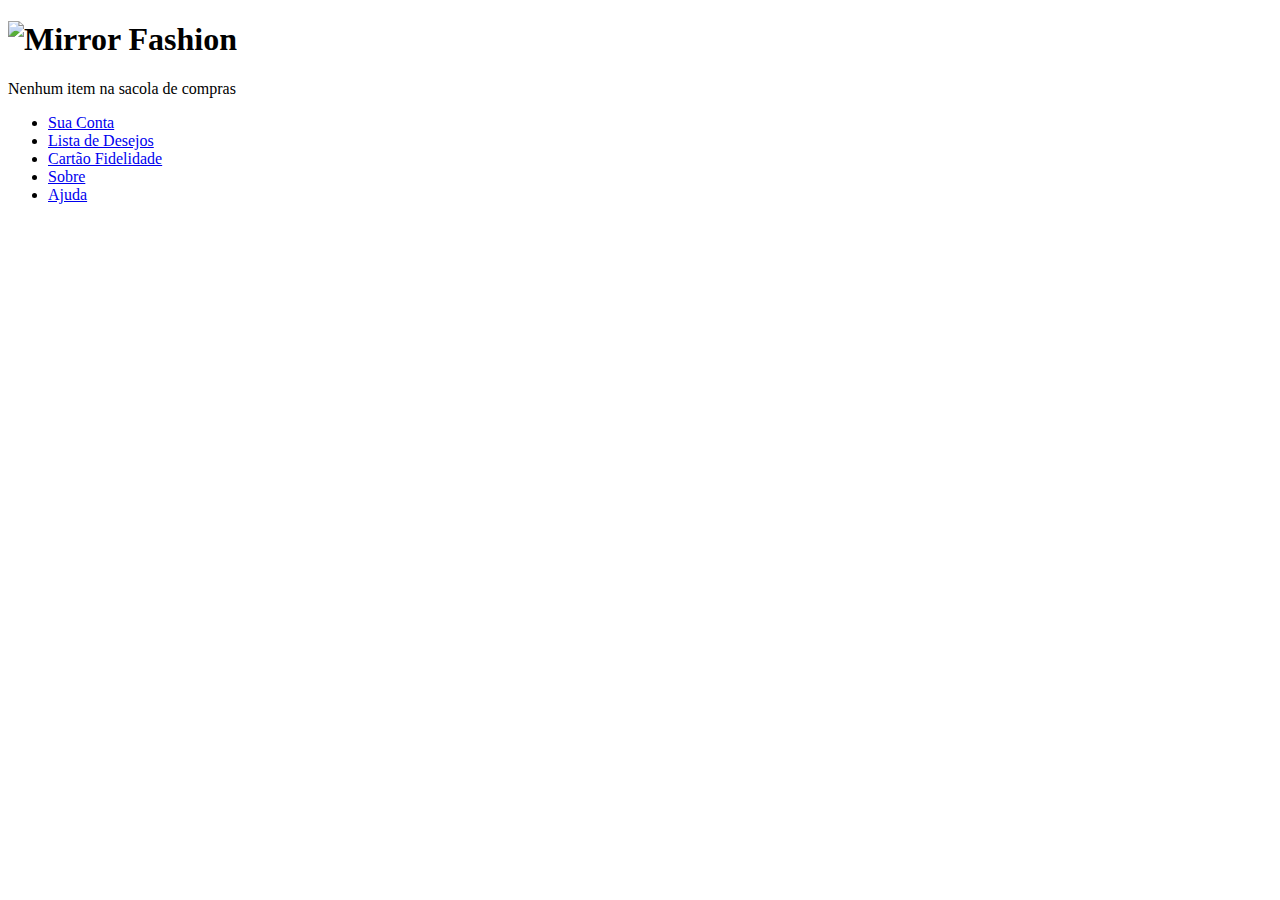
==== index.html @ 52849cd9 "loja" ====
<!DOCTYPE html>
<html lang="en">
<head>
    <meta charset="UTF-8">
    <title>Mirror Fashion</title>
    <link rel="stylesheet" href="css/estilos.css">
    <link rel="stylesheet" href="css/reset.css">
</head>
<body>

<header>
    <h1>
        <img src="img/logo.png" alt="Mirror Fashion">
    </h1>
    <p class="sacola">
        Nenhum item na sacola de compras
    </p>
    <nav class="menu-opcoes">
        <ul>
            <li>
                <a href="#">Sua Conta</a></li>
            <li>
                <a href="#">Lista de Desejos</a></li>
            <li>
                <a href="#">Cartão Fidelidade</a></li>
            <li>
                <a href="sobre.html">Sobre</a></li>
            <li>
                <a href="#">Ajuda</a></li>
        </ul>
    </nav>
</header>

</body>
</html>
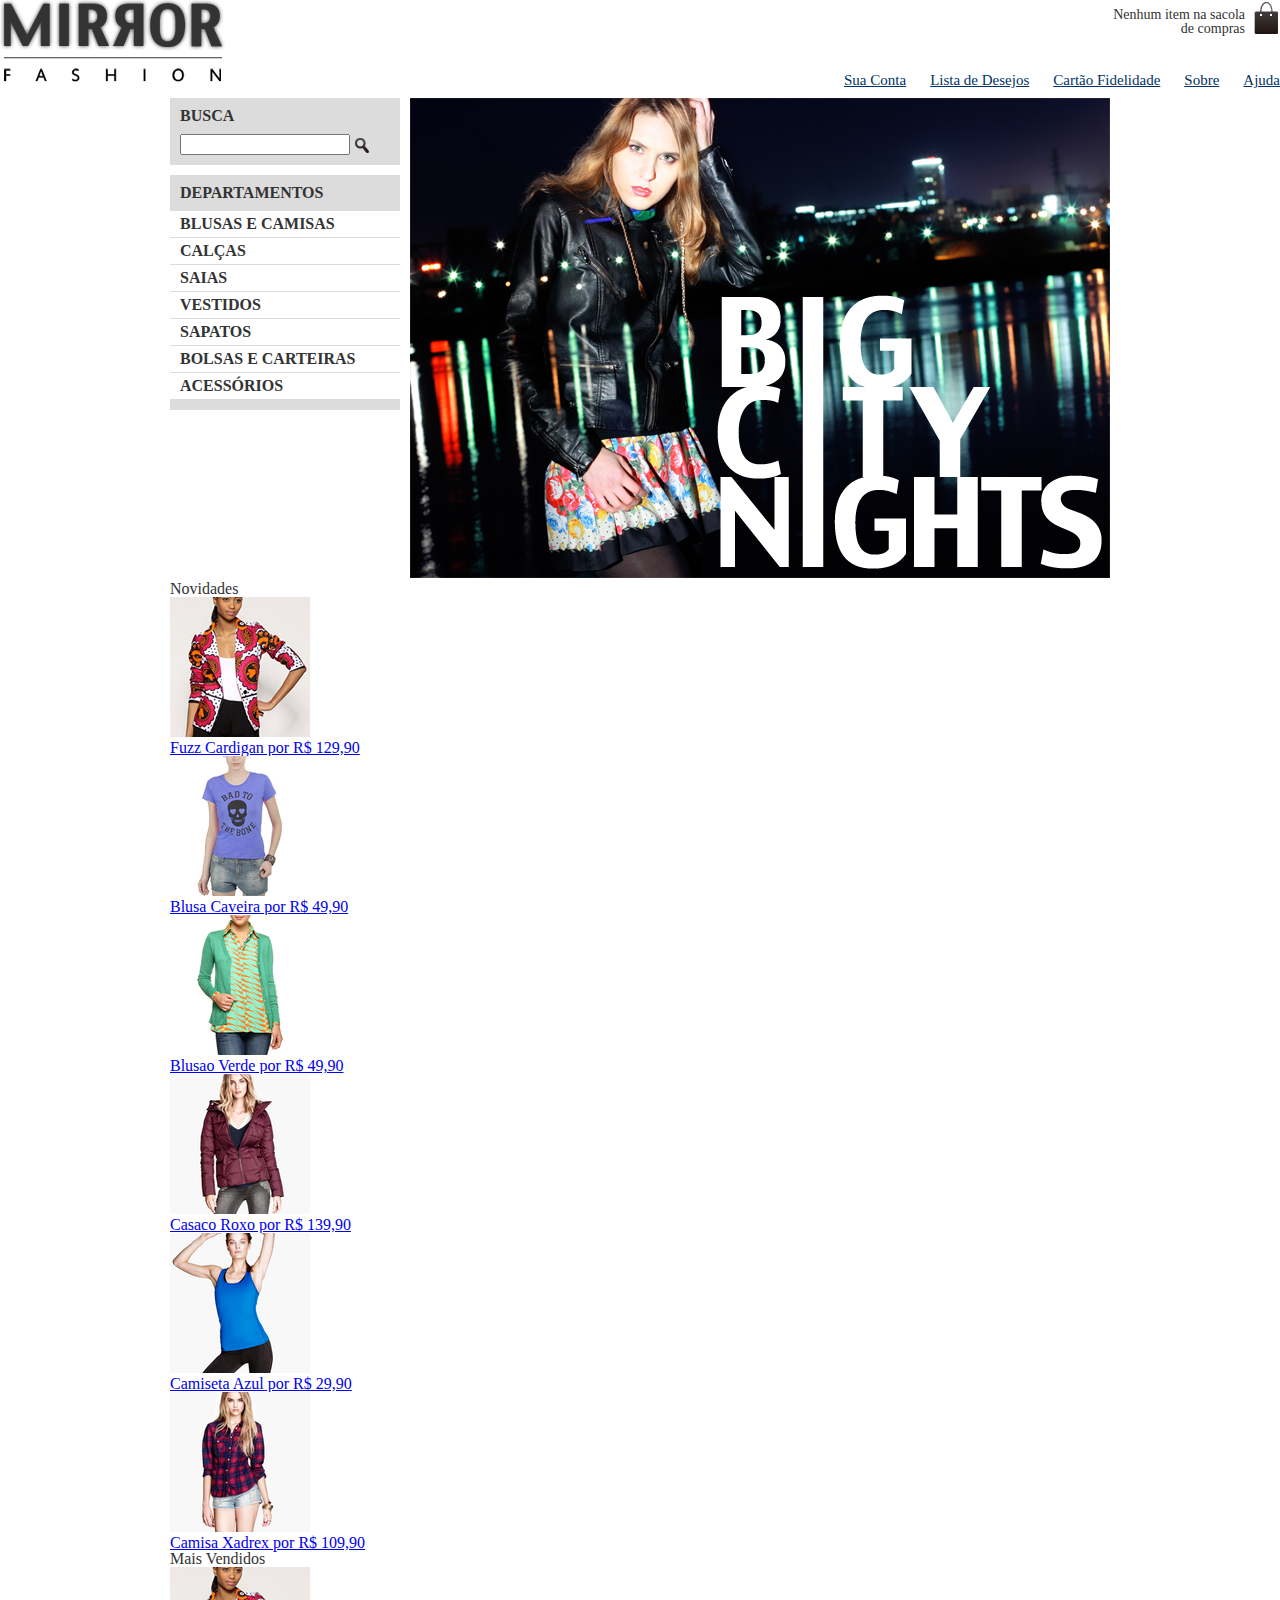
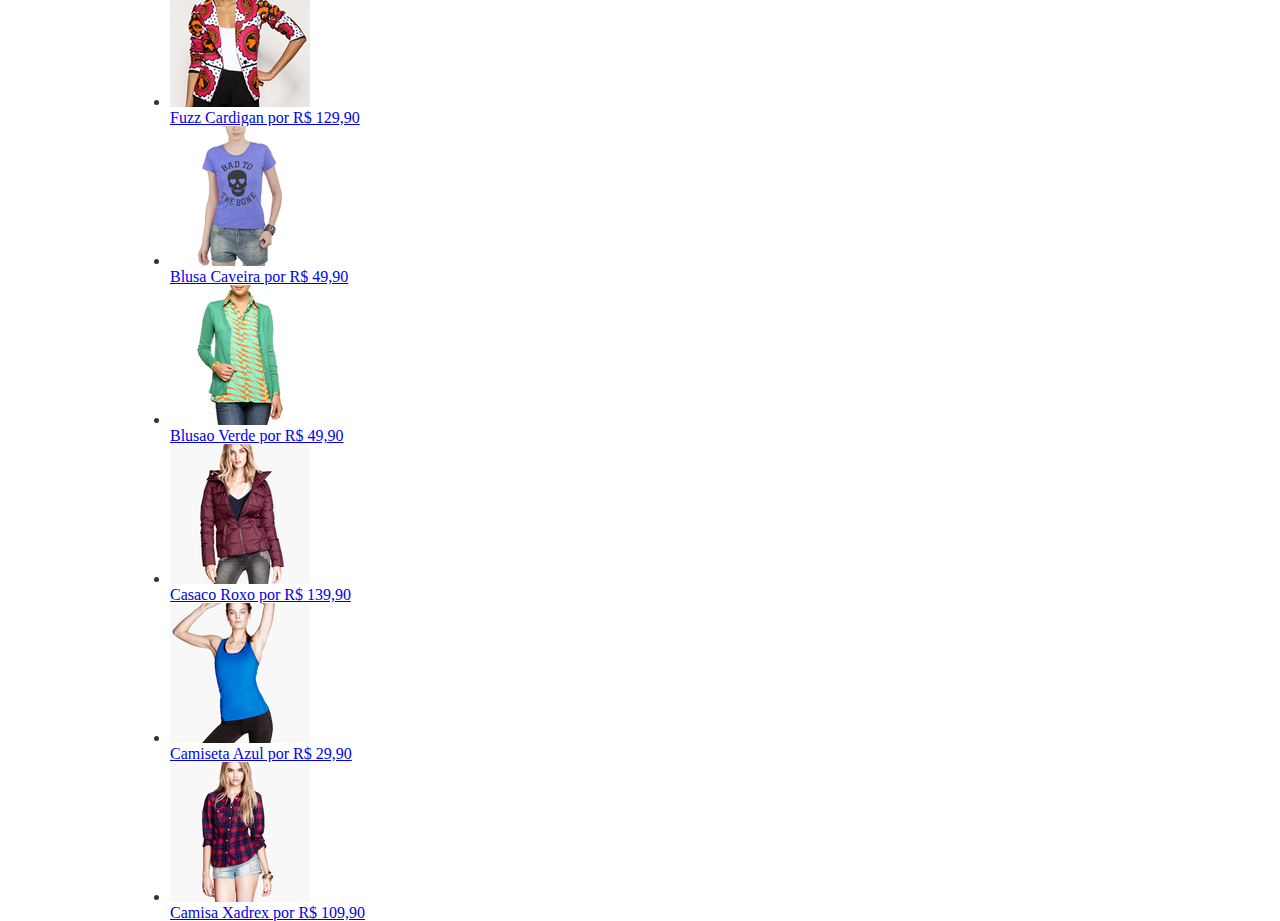
==== commit 15a749ad: "Add files via upload" ====
--- a/index.html
+++ b/index.html
@@ -1,35 +1,200 @@
-<!DOCTYPE html>
-<html lang="en">
-<head>
-    <meta charset="UTF-8">
-    <title>Mirror Fashion</title>
-    <link rel="stylesheet" href="css/estilos.css">
-    <link rel="stylesheet" href="css/reset.css">
-</head>
-<body>
-
-<header>
-    <h1>
-        <img src="img/logo.png" alt="Mirror Fashion">
-    </h1>
-    <p class="sacola">
-        Nenhum item na sacola de compras
-    </p>
-    <nav class="menu-opcoes">
-        <ul>
-            <li>
-                <a href="#">Sua Conta</a></li>
-            <li>
-                <a href="#">Lista de Desejos</a></li>
-            <li>
-                <a href="#">Cartão Fidelidade</a></li>
-            <li>
-                <a href="sobre.html">Sobre</a></li>
-            <li>
-                <a href="#">Ajuda</a></li>
-        </ul>
-    </nav>
-</header>
-
-</body>
-</html>
+<!DOCTYPE html>
+<html lang="en">
+<head>
+    <meta charset="UTF-8">
+    <title>Mirror Fashion</title>
+    <link rel="stylesheet" href="css/estilos.css">
+    <link rel="stylesheet" href="css/reset.css">
+</head>
+<body>
+
+<header>
+    <h1>
+        <img src="img/logo.png" alt="Mirror Fashion">
+    </h1>
+    <p class="sacola">
+        Nenhum item na sacola de compras
+    </p>
+    <nav class="menu-opcoes">
+        <ul>
+            <li>
+                <a href="#">Sua Conta</a></li>
+            <li>
+                <a href="#">Lista de Desejos</a></li>
+            <li>
+                <a href="#">Cartão Fidelidade</a></li>
+            <li>
+                <a href="sobre.html">Sobre</a></li>
+            <li>
+                <a href="#">Ajuda</a></li>
+        </ul>
+    </nav>
+</header>
+
+<div class="container destaque">
+
+    <section class="busca">
+        <h2>Busca</h2>
+        <form>
+            <input type="search">
+            <input type="image" src="img/busca.png">
+        </form>
+    </section><!-- fim .busca -->
+
+    <section class="menu-departamentos">
+        <h2>Departamentos</h2>
+        <nav>
+            <ul>
+                <li><a href="#">Blusas e Camisas</a></li>
+                <li><a href="#">Calças</a></li>
+                <li><a href="#">Saias</a></li>
+                <li><a href="#">Vestidos</a></li>
+                <li><a href="#">Sapatos</a></li>
+                <li><a href="#">Bolsas e Carteiras</a></li>
+                <li><a href="#">Acessórios</a></li>
+            </ul>
+        </nav>
+    </section><!-- fim .menu-departamentos -->
+
+    <img src="img/destaque-home.png" alt="Promoção: Big City Night"> </div><!-- fim .container .destaque -->
+
+
+    <div class="container paineis">
+        <!-- os paineis de novidades e mais vendidos entrarão aqui dentro -->
+
+        <section class="painel novidades">
+
+            <h2>Novidades</h2>
+            <ol>
+
+            <!-- primeiro produto -->
+                <li>
+                    <a href="produto.html">
+                        <figure>
+                           <img src="img/produtos/miniatura1.png">
+                            <figcaption>Fuzz Cardigan por R$ 129,90</figcaption>
+                        </figure>
+                    </a>
+                </li>
+
+             <!-- segundo produto -->
+                <li>
+                    <a href="produto.html">
+                        <figure>
+                            <img src="img/produtos/miniatura2.png">
+                            <figcaption>Blusa Caveira por R$ 49,90</figcaption>
+                        </figure>
+                    </a>
+                </li>
+
+             <!-- terceiro produto -->
+                <li>
+                    <a href="produto.html">
+                        <figure>
+                            <img src="img/produtos/miniatura3.png">
+                            <figcaption>Blusao Verde por R$ 49,90</figcaption>
+                        </figure>
+                    </a>
+                </li>
+
+             <!-- quarto produto -->
+                <li>
+                    <a href="produto.html">
+                        <figure>
+                            <img src="img/produtos/miniatura4.png">
+                            <figcaption>Casaco Roxo por R$ 139,90</figcaption>
+                        </figure>
+                    </a>
+                </li>
+
+             <!-- quinto produto -->
+                <li>
+                    <a href="produto.html">
+                        <figure>
+                            <img src="img/produtos/miniatura5.png">
+                            <figcaption>Camiseta Azul por R$ 29,90</figcaption>
+                        </figure>
+                    </a>
+                </li>
+
+             <!-- sexto produto -->
+                <li>
+                    <a href="produto.html">
+                        <figure>
+                            <img src="img/produtos/miniatura9.png">
+                            <figcaption>Camisa Xadrex por R$ 109,90</figcaption>
+                        </figure>
+                    </a>
+                </li>
+            </ol>
+         
+        <section class="painel mais-vendidos">
+            <h2>Mais Vendidos</h2>
+
+                <!-- primeiro produto -->
+                <li>
+                    <a href="produto.html">
+                        <figure>
+                            <img src="img/produtos/miniatura1.png">
+                            <figcaption>Fuzz Cardigan por R$ 129,90</figcaption>
+                        </figure>
+                    </a>
+                </li>
+
+                <!-- segundo produto -->
+                <li>
+                    <a href="produto.html">
+                        <figure>
+                            <img src="img/produtos/miniatura2.png">
+                            <figcaption>Blusa Caveira por R$ 49,90</figcaption>
+                        </figure>
+                    </a>
+                </li>
+
+                <!-- terceiro produto -->
+                <li>
+                    <a href="produto.html">
+                        <figure>
+                            <img src="img/produtos/miniatura3.png">
+                            <figcaption>Blusao Verde por R$ 49,90</figcaption>
+                        </figure>
+                    </a>
+                </li>
+
+                <!-- quarto produto -->
+                <li>
+                    <a href="produto.html">
+                        <figure>
+                            <img src="img/produtos/miniatura4.png">
+                            <figcaption>Casaco Roxo por R$ 139,90</figcaption>
+                        </figure>
+                    </a>
+                </li>
+
+                <!-- quinto produto -->
+                <li>
+                    <a href="produto.html">
+                        <figure>
+                            <img src="img/produtos/miniatura5.png">
+                            <figcaption>Camiseta Azul por R$ 29,90</figcaption>
+                        </figure>
+                    </a>
+                </li>
+
+                <!-- sexto produto -->
+                <li>
+                    <a href="produto.html">
+                        <figure>
+                            <img src="img/produtos/miniatura9.png">
+                            <figcaption>Camisa Xadrex por R$ 109,90</figcaption>
+                        </figure>
+                    </a>
+                </li>
+
+            </ol>
+        </section>
+
+    </div>
+
+</body>
+</html>--- a/css/estilos.css
+++ b/css/estilos.css
@@ -0,0 +1,84 @@
+.sacola {
+    background: url(../img/sacola.png) no-repeat top right;
+    font-size: 14px;
+    padding-right: 35px;
+    text-align: right;
+    width: 140px;
+    padding-top: 8px;
+    position: absolute;
+    top: 0;
+    right: 0;
+
+}
+.menu-opcoes ul li{
+    font-size: 15px;
+    display: inline;
+    margin-left: 20px;
+}
+.menu-opcoes a {
+    color: #003366;
+}
+body {
+    color: #333333;
+    font-family: "Lucida Sans Unicode", "Lucida Grande", sans-serif;
+}
+
+.container {
+    margin: 0 auto;
+    width: 940px;
+}
+
+header {
+    position: relative;
+}
+.menu-opcoes {
+    position: absolute;
+    bottom: 0;
+    right: 0;
+}
+
+
+.busca, .menu-departamentos {
+    background-color: #dcdcdc;
+    font-weight: bold;
+    text-transform: uppercase;
+    margin-right: 10px;
+    width: 230px;
+}
+.busca h2,
+.busca form,
+.menu-departamentos h2 {
+    margin: 10px;
+}
+.menu-departamentos li {
+    background-color: white;
+    margin-bottom: 1px;
+    padding: 5px 10px;
+}
+.menu-departamentos a {
+    color: #333333;
+    text-decoration: none;
+}
+
+.busca input {
+    vertical-align: middle;
+}
+.busca input[type=search] {
+    width: 170px;
+}
+
+.busca,
+.menu-departamentos {
+    float: left;
+}
+.menu-departamentos {  /*<--para nao ficar ao lado direito da busca-->*/
+    clear: left;
+}
+
+.destaque {
+    margin-top: 10px;
+}
+.menu-departamentos {
+    margin-top: 10px;
+    padding-bottom: 10px;
+}